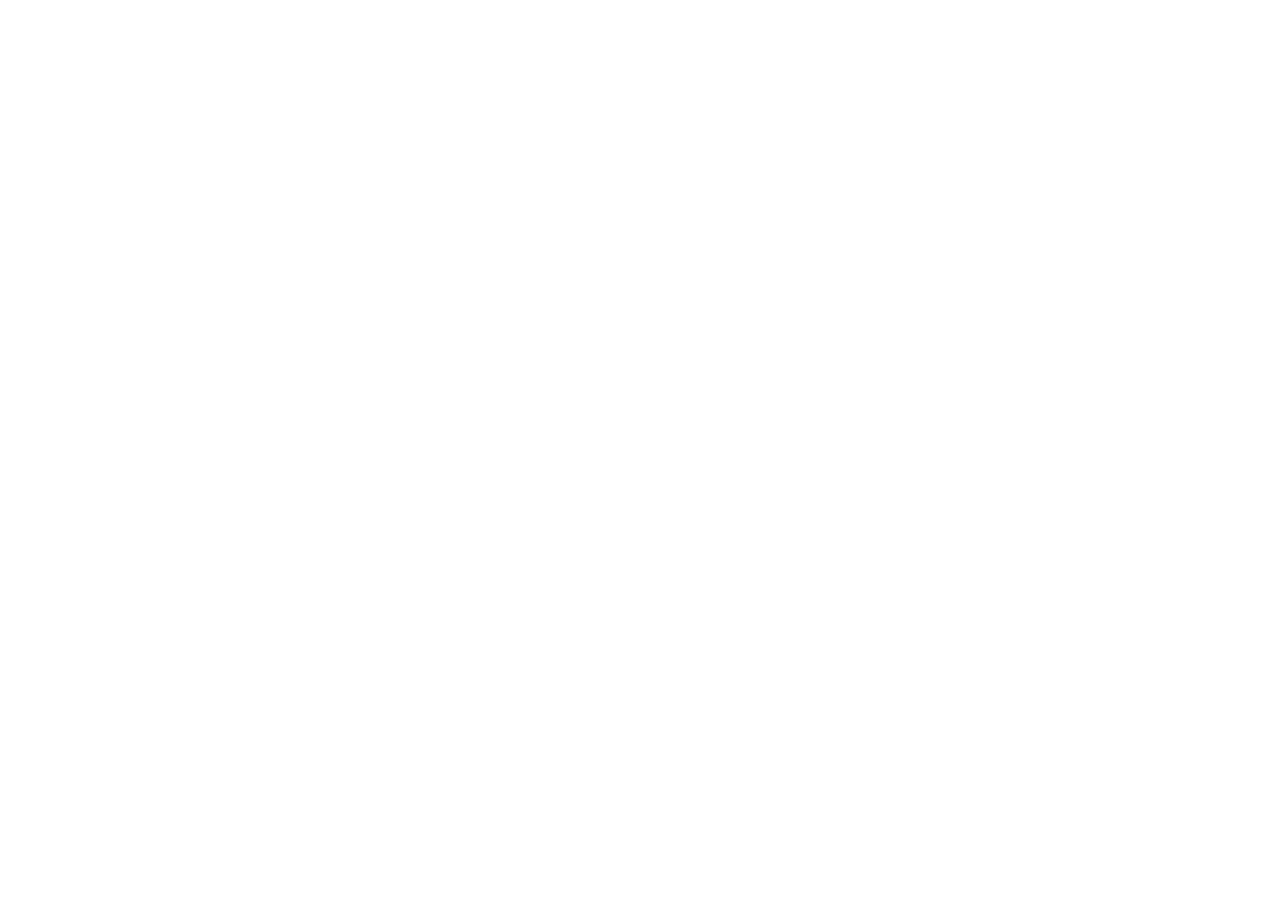
==== JS1/index.html @ d9395d44 "редактирование" ====
<!DOCTYPE html>
<html>
<head>

	<title>Занятие №5</title>
	<link rel="stylesheet" type="text/css" href="style.css">

</head>

<body>
	




	<script type="text/javascript" src="script.js"></script>
</body>
</html>
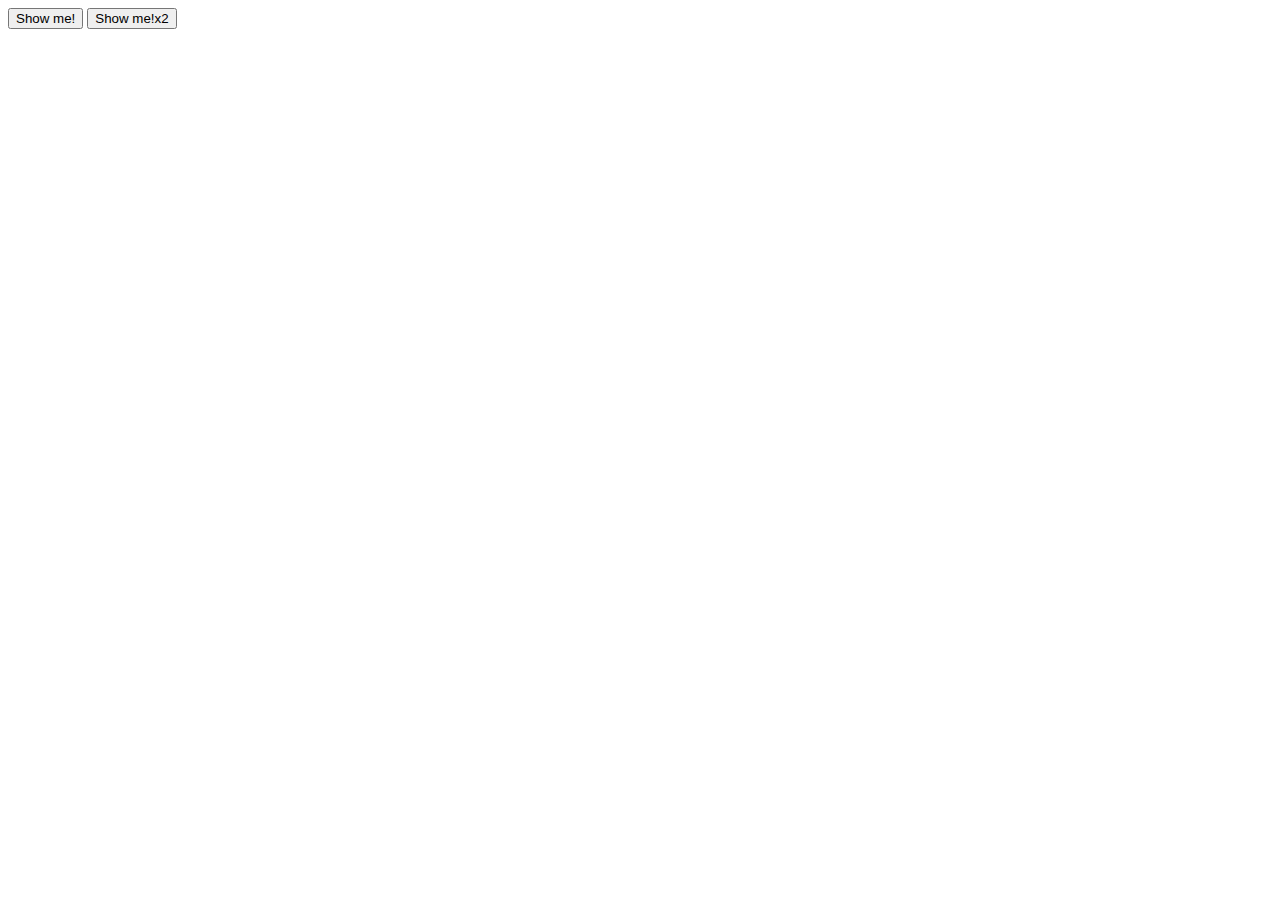
==== commit d7299c81: "сообщение коммита" ====
--- a/JS1/index.html
+++ b/JS1/index.html
@@ -1,5 +1,6 @@
 <!DOCTYPE html>
 <html>
+
 <head>
 
 	<title>Занятие №5</title>
@@ -8,11 +9,13 @@
 </head>
 
 <body>
-	
+	<button id="btn">Show me!</button>
+	<input ; onclick="" type="button" value="Show me!x2">
 
 
 
 
-	<script type="text/javascript" src="script.js"></script>
+	<script type="text/javascript" src="1script.js"></script>
 </body>
+
 </html>